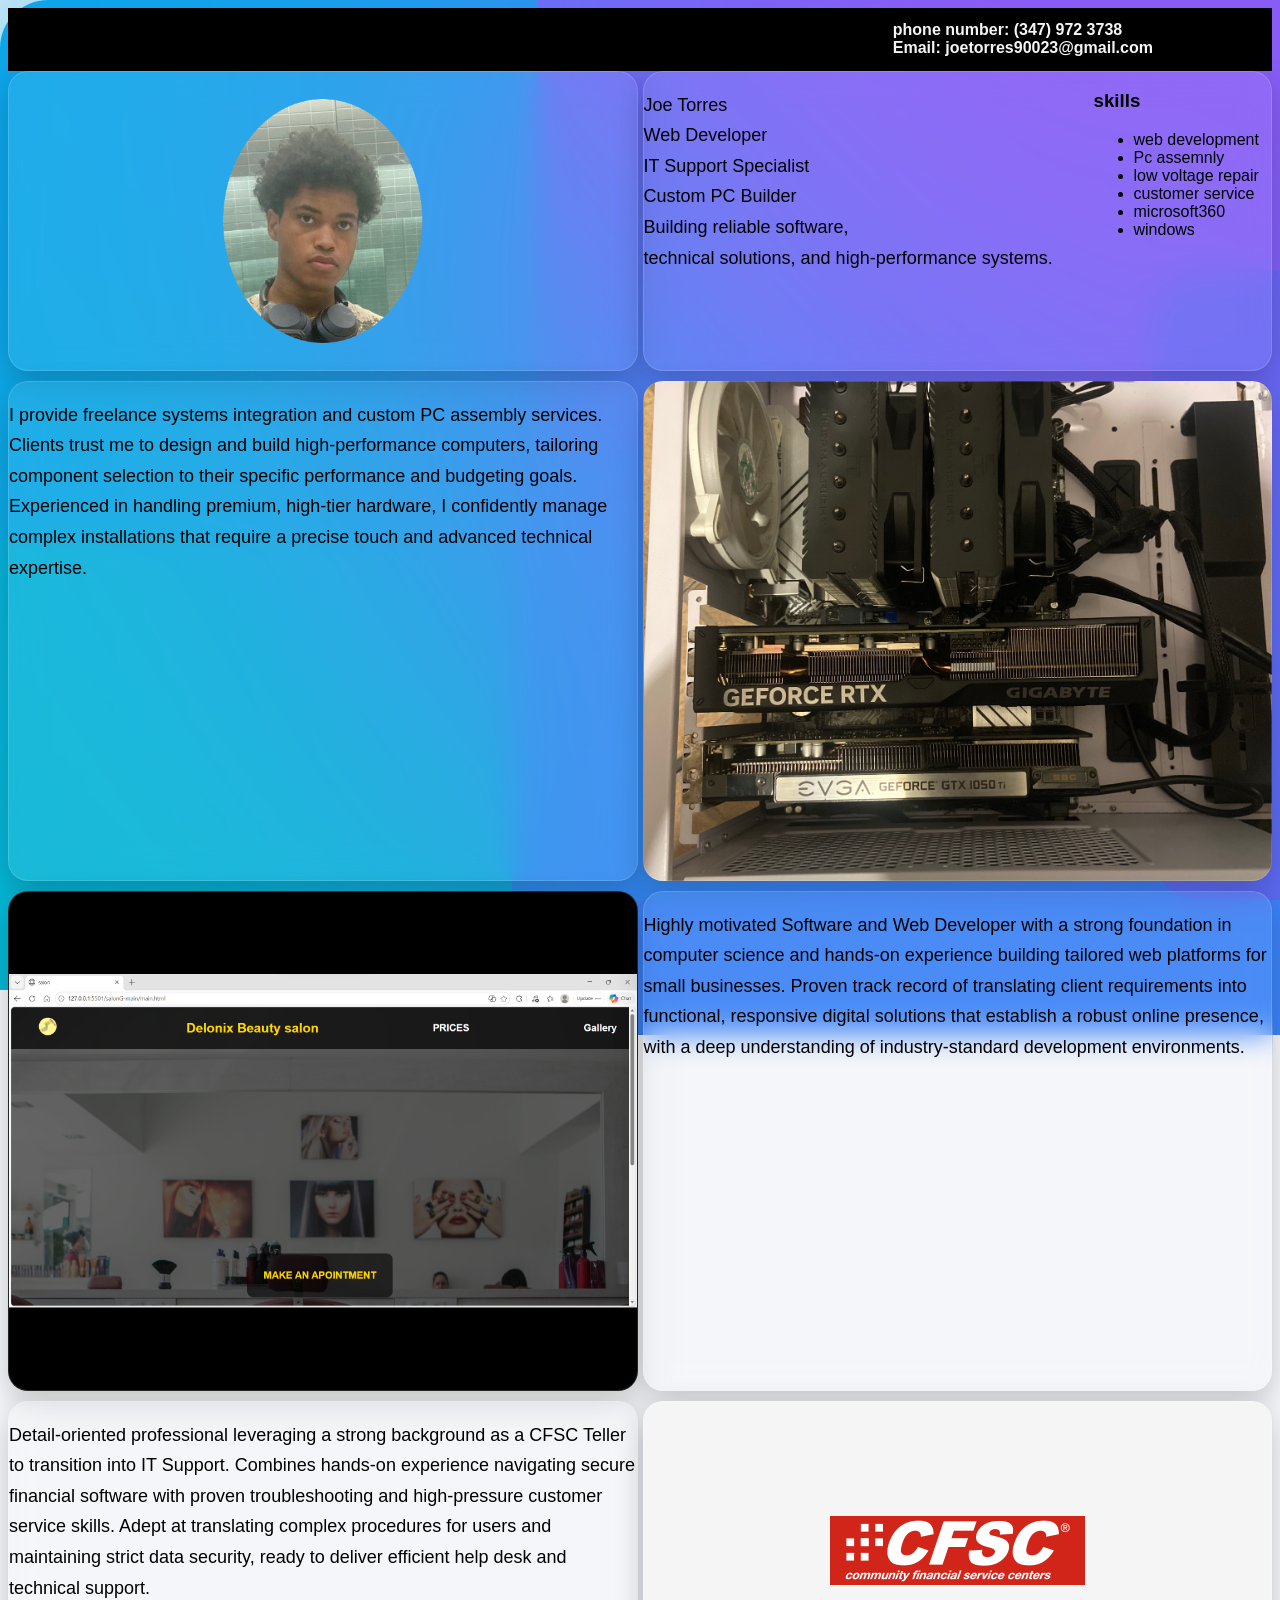
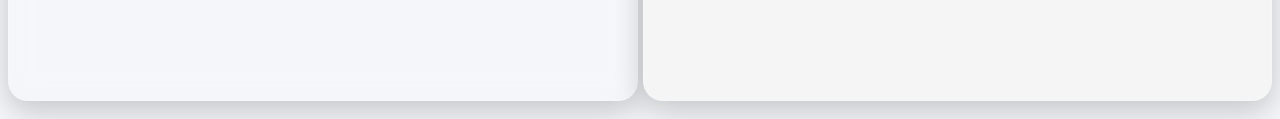
==== index.html @ eca19167 "change html name to index" ====
<!DOCTYPE html>
<html lang = "en">
    <head>
        <meta charset  = "UTF-8">
        <meta name = "viewport" content = "width =device-width,initial-scale = 1.0">
        <link rel = "stylesheet" href="style.css">
        <title>profile</title>

    </head>

    <body>
        <div class = "header">
            <div class="contact">
            <h2>phone number: (347) 972 3738 <br>Email: joetorres90023@gmail.com</h2>
            </div>

        </div>

        <div class = "container">
            <div></div>
            <div></div>
            <div></div>
            <div></div>
            <div></div>
        </div>
        
        <div class = "profile-structure">

            <div class = "grid-items"  id = "PROF"></div>



            <div class = "grid-items" id="profile-attachment">
                
                <div class="person">
                    <p>
                        Joe Torres<br>

                        Web Developer<br>
                        IT Support Specialist<br>
                        Custom PC Builder<br>

                        Building reliable software,<br>
                        technical solutions, and high-performance systems.<br>
                    </p>
                </div>
                
            
                
                <div class="skills">
                    <h3>skills</h3>
                    <ul>
                        <li>web development</li>
                        <li>Pc assemnly</li>
                        <li>low voltage repair</li>
                        <li>customer service</li>
                        <li>microsoft360</li>
                        <li>windows</li>
                    </ul>
                </div>


            </div>



            <div class = "grid-items" id="inform1"><p>I provide freelance systems integration 
                and custom PC assembly services. Clients trust me to design and build high-performance 
                computers, tailoring component selection to their specific performance and budgeting goals. 
                Experienced in handling premium, high-tier hardware, I confidently manage 
                complex installations that require a precise touch and advanced technical expertise. </p></div>
            <div class = "grid-items" id="pc"><img href ="pcpic.jpeg"></div>


            <div class = "grid-items" id = "inform5"></div>
            <div class = "grid-items" id = "inform3"><p>Highly motivated Software and Web Developer with a strong foundation in computer 
                science and hands-on experience building tailored web platforms for 
                small businesses. Proven track record of translating client requirements into 
                functional, responsive digital solutions that establish a robust online presence,
                with a deep understanding 
                 of industry-standard development environments. </p>
            </div>

            <div class = "grid-items" id ="inform4"><p> Detail-oriented professional leveraging a strong
                                        background as a CFSC Teller to transition into IT Support.
                                        Combines hands-on experience navigating secure financial software 
                                        with proven troubleshooting and high-pressure customer service skills.
                                        Adept at translating complex procedures for users and maintaining strict data 
                                        security, ready to deliver efficient help desk and technical support.</p></div>
            <div class = "grid-items"  id = "CFSC"></div>
        </div>

            
           <section class="aspirations">
            <p>

            </p>

           </section> 
        
    </body>
    
</html>
---- style.css ----
body{
    font-family:
    "Inter",
    "Segoe UI",
    sans-serif;
}

.container{
    position: fixed;
    top: 0;
    left: 0;
    width: 100%;
    height: 100%;
    z-index: -1;
}


.container div{
    position: absolute;
    border-radius: 3rem;
    animation: gradient 4s infinite;
}
@keyframes gradient{
    50%{
        transform:scale(1.3)translate(100px);
    }
}
.container div:nth-child(1){
    height:100%;
    width:100%;
    background-color: #0ea5e9;

}

.container div:nth-child(2){
    height:80%;
    width:70%;
    background-color: #8b5cf6;
    top:-12%;
    right:-12%;

    animation-delay: 2s;
}
.container div:nth-child(3){
    height:50%;
    width:75%;
    background-color: #06b6d4;
    bottom:-10%;
    left:-5%;
    animation-delay: 1s;
}
.container div:nth-child(4){
    height:65%;
    width:80%;
    background-color: #3b82f6;
    bottom: -15%;
    right:-20%;
    animation-delay: 3s;

}
.container div:nth-child(5){
    height:70%;
    width:60%;
    background-color: #6366f1;
    bottom: 0%;
    right:-50%;
    animation-delay: 1s;

}
.container::after{
    position: absolute;
    content:'';
    height: 100%;
    width:100%;
    backdrop-filter: blur(200px);
}
.profile-structure{
    position: relative;
    display: grid;
     
    grid-template-columns: 1fr 1fr  ;
    grid-template-rows: 300px 500px 500px 300px;
    z-index: 1;

    row-gap: 10px;
    column-gap: 5px;
}

.grid-items{
   
    background: rgba(255,255,255,.08);
    backdrop-filter: blur(15px);

    border:1px solid rgba(255,255,255,.15);

    border-radius:20px;

    box-shadow:
    0 10px 30px rgba(0,0,0,.2);
    
}
.skills{
    position: absolute;
    margin-left: 450px;
}
.person{
    position: absolute;
    
}
.header{
    background-size: cover;
    background-color: black;
    display: flex;
}



#pc{
    background-image: url(pcpic.jpeg);
    background-position: center;
    background-repeat: no-repeat;
    background-size: 100%;
    
    
}
#profile-attachment{
    position: relative;
    text-align: left;
}
p{
    font-size: 18px;
    line-height: 1.7;
}
h1{
    font-size:3rem;
}

h2{
    font-size:1rem;
}
#CFSC{
    background-image: url("cfsc-logo.png");
    background-repeat: no-repeat;
    background-position: center;
    background-color: whitesmoke;
    

}

#PROF{
    background-image: url(profi.png);
    background-position: center;
    background-repeat: no-repeat;
    background-size: 200px;
}
body {
    background-color: #f4f6f9; /* Soft, modern off-white/light gray */
}
#inform5{
    background-image: url(sa.png);
    background-position: center;
    background-size: 100%;
    background-repeat: no-repeat;
    background-color: black;
}
.contact{
    margin-left: 70%;
    color: whitesmoke;
}
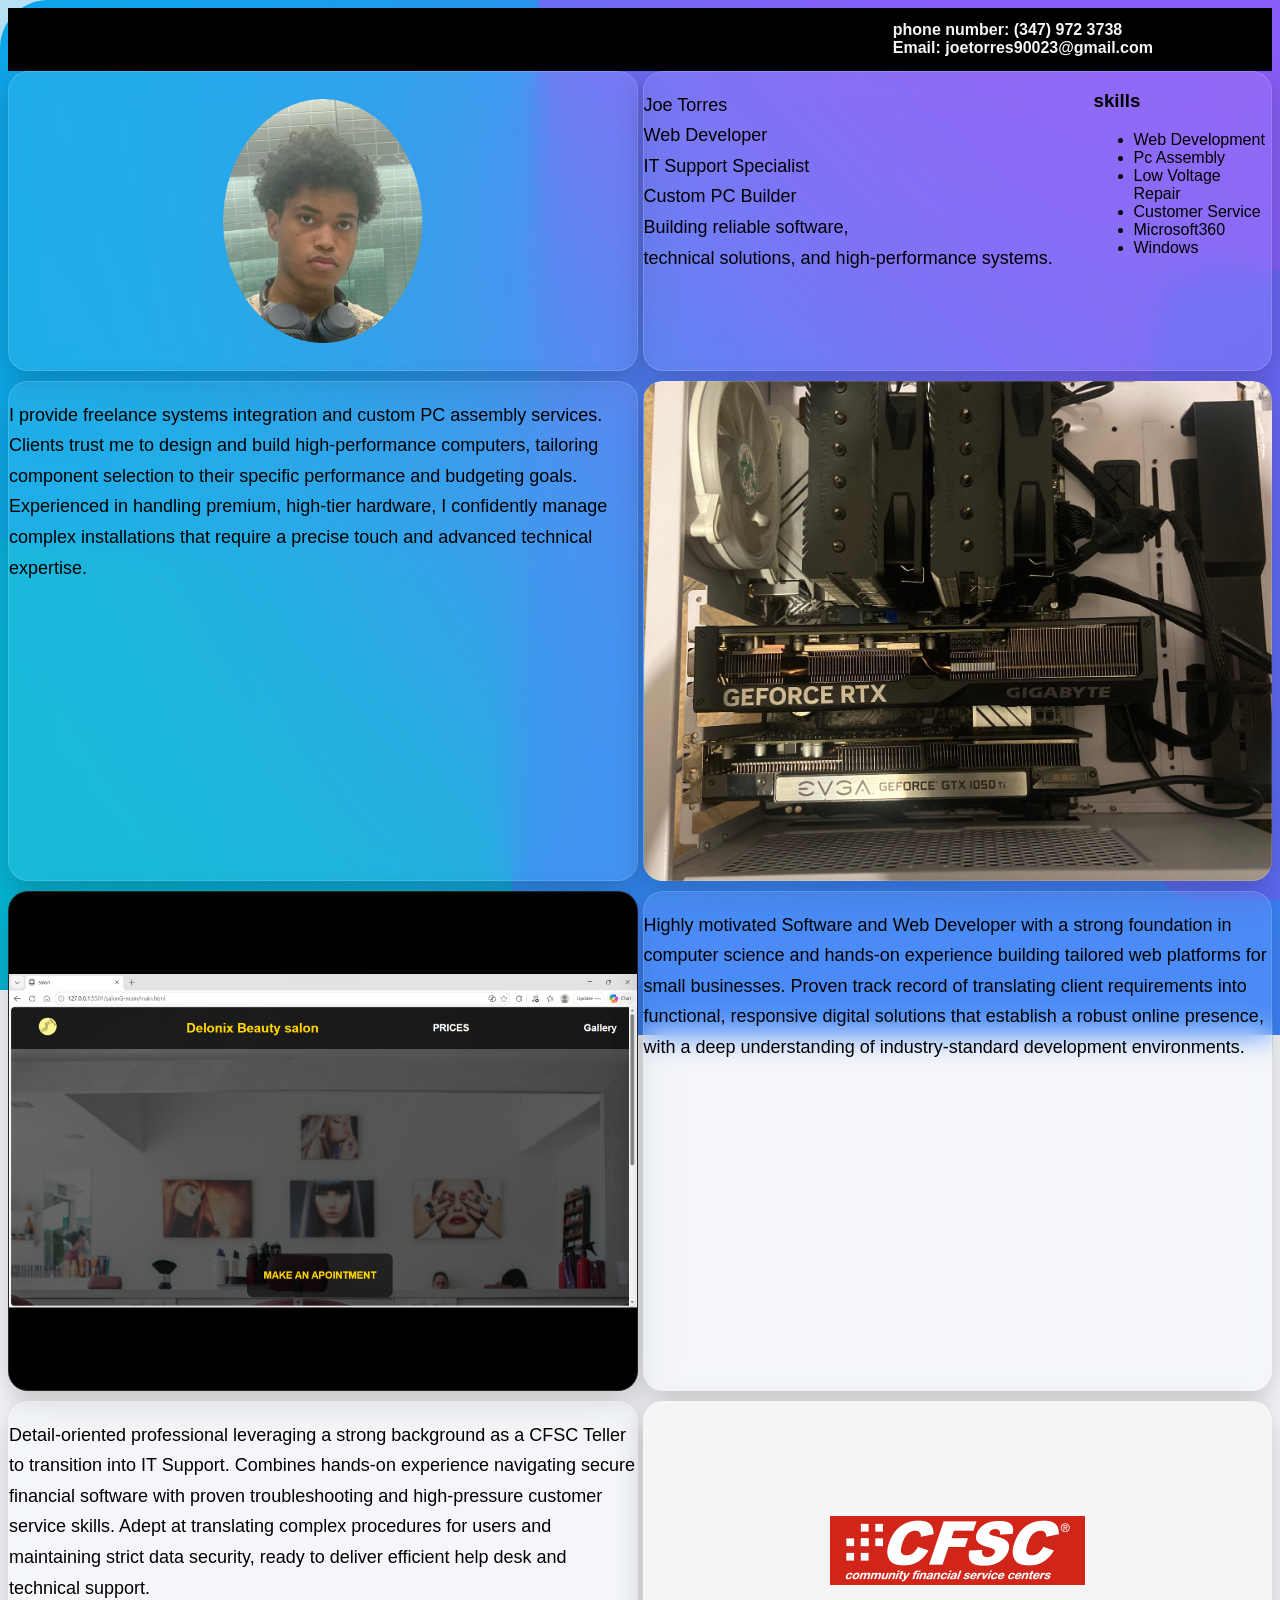
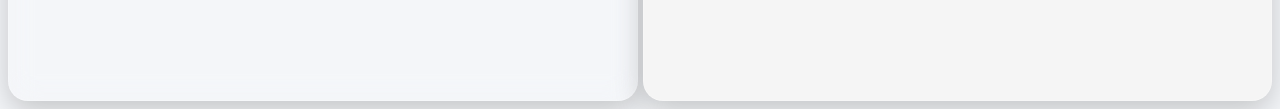
==== commit c5cc6412: "spelling errors" ====
--- a/index.html
+++ b/index.html
@@ -50,12 +50,12 @@
                 <div class="skills">
                     <h3>skills</h3>
                     <ul>
-                        <li>web development</li>
-                        <li>Pc assemnly</li>
-                        <li>low voltage repair</li>
-                        <li>customer service</li>
-                        <li>microsoft360</li>
-                        <li>windows</li>
+                        <li>Web Development</li>
+                        <li>Pc Assembly</li>
+                        <li>Low Voltage Repair</li>
+                        <li>Customer Service</li>
+                        <li>Microsoft360</li>
+                        <li>Windows</li>
                     </ul>
                 </div>
 
@@ -91,12 +91,7 @@
         </div>
 
             
-           <section class="aspirations">
-            <p>
-
-            </p>
-
-           </section> 
+           
         
     </body>
     
